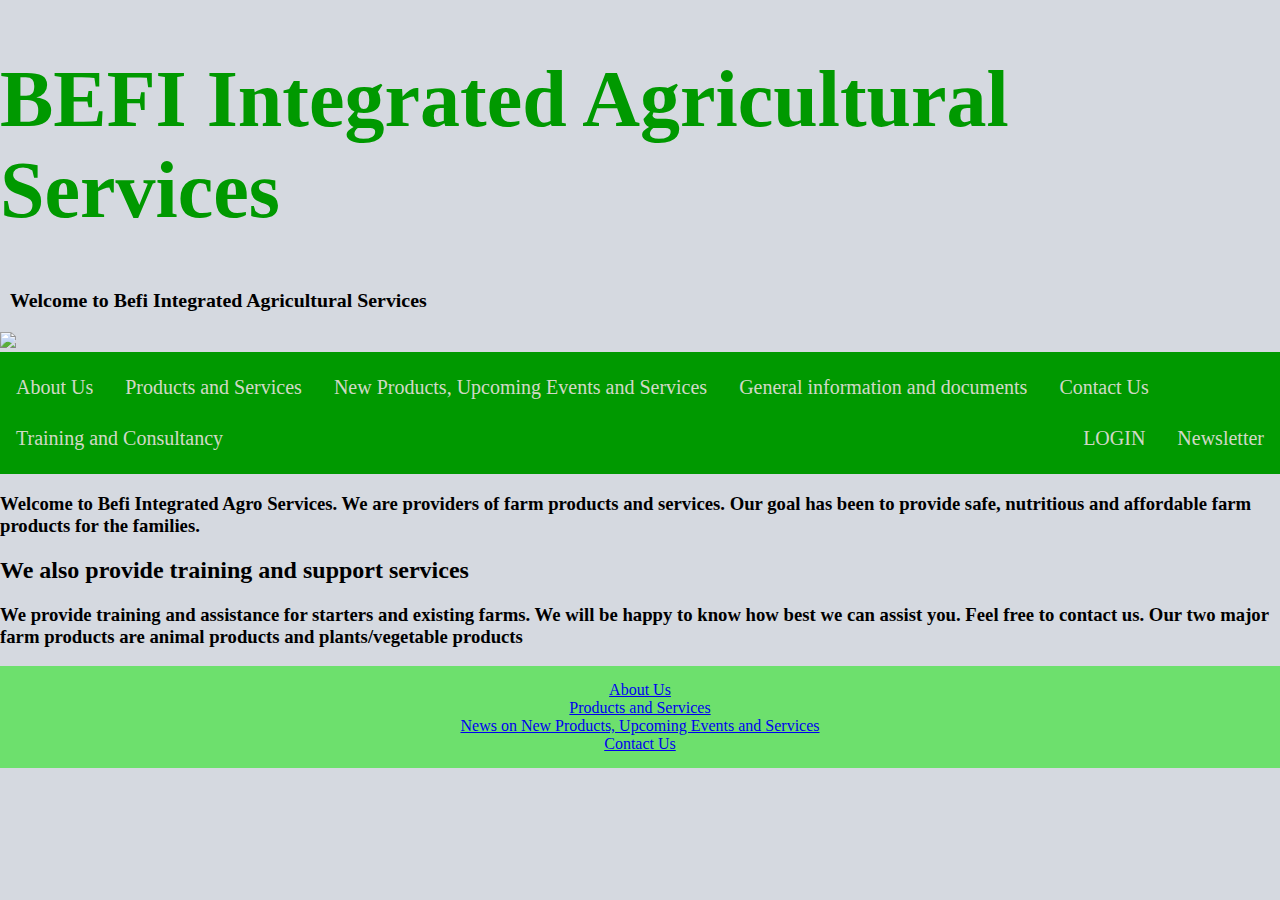
==== index.html @ 421a3911 "First Commit" ====
<!DOCTYPE html>
<html lang='en'>
  <head>
    <meta charset='UTF-8'/>
    <title>Befi Integrated Agricultural Services</title>
    <link rel='stylesheet' href='styles.css'/>
  </head>
  <body>
    <!-- Header Section -->
    <header> 
      <!-- Top header menu containing logo and Navigation bar -->
      <div id="logo">
      <div class="head1"><h1>BEFI Integrated Agricultural Services</h1></div> 
      <div class="head2"><h3>Welcome to Befi Integrated Agricultural Services</h3></div> 
      <nav>
        
      </nav>
    </div>
    <!-- Image menu in Header to contain an Image and a sample text over that image -->
        <div id="header-image-menu"> 
          <img src="file:///home/archibongid/Desktop/myProjects/myWeb-projects/befi/links-and-images/logo1.png">
        </div>
  </header> 
    
  <!-- Menu Navigation Bar -->
  <div class="menu"> 
     
      <a href="about.html">About Us</a>
      <a href="products-services.html">Products and Services</a> 
      <a href="#news">New Products, Upcoming Events and Services</a>
      <a href="#blog">General information and documents</a>
      <a href="contact.html">Contact Us</a> 
      <a href="#training">Training and Consultancy</a>
    <div class="menu-log"> 
      <a href="sign-up.html">LOGIN</a>
      <a href="subscribe.html">Newsletter</a>
      </div> 
  </div> 
    
  <!-- Body section -->
  <div class = "body_sec"> 
      <section id="Content"> 
          <h3>Welcome to Befi Integrated Agro Services. We are providers of farm products and services. Our goal has been to provide safe, nutritious and affordable farm products for the families.</h3> 
      </section> 
      <section id="Content"> 
        <h2>We also provide training and support services</h2> 
    </section>
    <section id="Content"> 
      <h3>We provide training and assistance for starters and existing farms. We will be happy to know how best we can assist you. Feel free to contact us.

        Our two major farm products are animal products and plants/vegetable products</h3> 
  </section>
  
  </div> 
    
  <!-- Footer Section -->
  <footer>
     <div class = "footer"> 
            <a href = "#">About Us</a><br> 
            <a href = "#">Products and Services</a><br> 
            <a href="#blog">News on New Products, Upcoming Events and Services</a><br>
            <a href = "#">Contact Us</a> 
        </div>
  </footer>
  </body>
</html>
---- styles.css ----
.head1 { 
  font-size:40px; 
  color:#009900; 
  font-weight:bold; 
} 
.head2 { 
  font-size:17px; 
  margin-left:10px; 
  margin-bottom:15px; 
} 
body { 
  margin: 0 auto; 
  background-position:center; 
  background-size: contain; 
  background-color: rgb(213, 217, 224);
  padding: 0px;
  font-family: Cambria, Cochin, Georgia, Times, 'Times New Roman', serif;
} 

.menu {    
  position: sticky; 
  top: 0; 
  background-color: #009900; 
  padding:10px 0px 10px 0px; 
  color:white; 
  margin: 0 auto; 
  overflow: hidden; 
} 
.menu a { 
  float: left; 
  color: rgba(238, 226, 226, 0.897); 
  text-align: center; 
  padding: 14px 16px; 
  text-decoration: none; 
  font-size: 20px; 
} 
.menu-log { 
  right: auto; 
  float: right; 
} 

} 
.body_sec { 
  margin-left:20px; 
}
.footer { 
  background-color: rgb(109, 224, 109); 
  padding: 15px; 
  text-align: center; 
}
.header { 
  background-color: green; 
  padding: 15px; 
  text-align: center; 
  overflow: hidden;
}
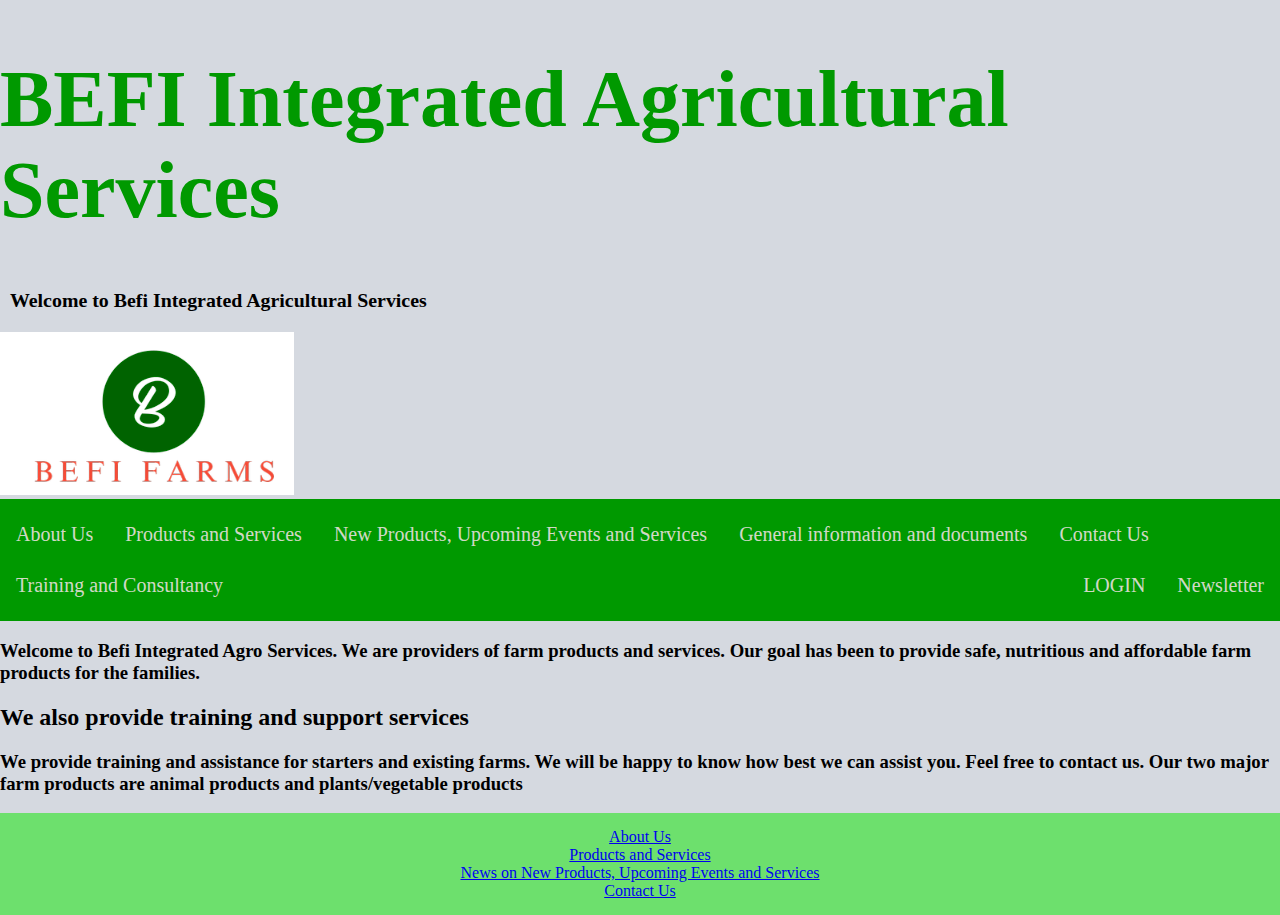
==== commit decf6273: "Fix image link" ====
--- a/index.html
+++ b/index.html
@@ -18,7 +18,7 @@
     </div>
     <!-- Image menu in Header to contain an Image and a sample text over that image -->
         <div id="header-image-menu"> 
-          <img src="file:///home/archibongid/Desktop/myProjects/myWeb-projects/befi/links-and-images/logo1.png">
+          <img src="../links-and-images/logo1.png">
         </div>
   </header> 
     
